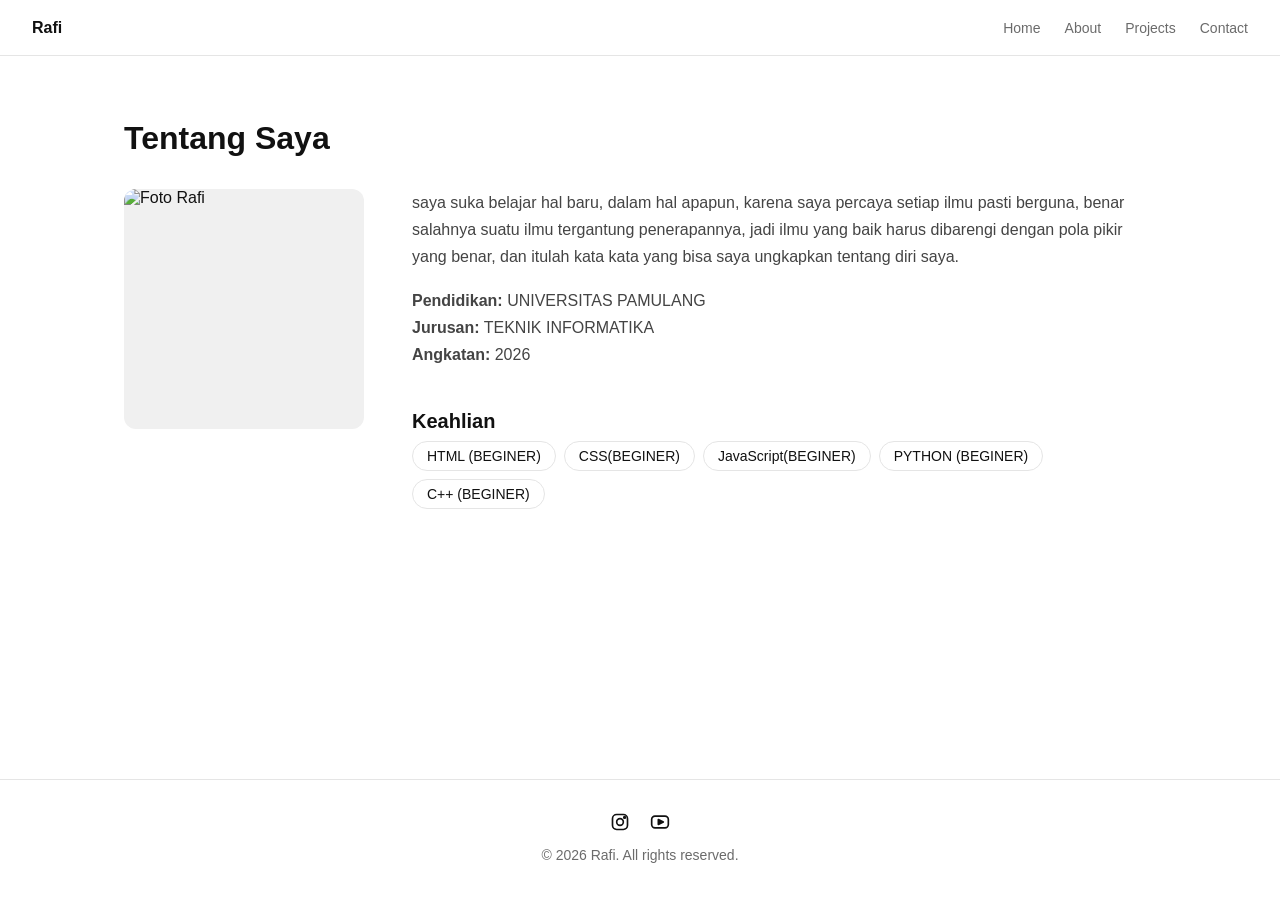
==== about.html @ 8e4441d7 "portofolio" ====
<!DOCTYPE html>
<html lang="id">
<head>
  <meta charset="UTF-8">
  <meta name="viewport" content="width=device-width, initial-scale=1.0">
  <title>Portofolio</title>
  <link rel="stylesheet" href="style.css">
</head>
<body>

  <!-- NAVBAR -->

  <header class="navbar">
    <a href="#home" class="logo">Rafi</a>
  
    <nav class="nav-menu">
      <a href="index.html">Home</a>
      <a href="about.html">About</a>
      <a href="projects.html">Projects</a>
      <a href="contact.html">Contact</a>
    </nav>
  </header>

   <!-- NAVBAR OUT -->
 <!-- CONNTENT -->

  <main>
    <section id="about">
      <h2>Tentang Saya</h2>
      <div class="about-grid">
        <img src="img_20251129_132136_212.jpg" alt="Foto Rafi" class="about-photo">
        <div>
          <p>
            saya suka belajar hal baru, dalam hal apapun, karena saya percaya setiap ilmu 
            pasti berguna, benar salahnya suatu ilmu tergantung penerapannya, jadi ilmu yang baik harus dibarengi dengan pola pikir
            yang benar, dan itulah kata kata yang bisa saya ungkapkan tentang diri saya.
          </p>
          <p class="about-edu">
            <strong>Pendidikan:</strong> UNIVERSITAS PAMULANG<br>
            <strong>Jurusan:</strong> TEKNIK INFORMATIKA<br>
            <strong>Angkatan:</strong> 2026
          </p><br>
          <h3>Keahlian</h3>
          <ul class="skills">
            <li>HTML (BEGINER)</li>
            <li>CSS(BEGINER)</li>
            <li>JavaScript(BEGINER)</li>
            <li>PYTHON (BEGINER)
            <li>C++ (BEGINER)</li>
            </li>
          </ul>
        </div>
      </div>
    </section>
  </main>

  <!-- CONTENT OUT -->
   <!-- FOOTER -->

  <footer class="footer">
    <div class="footer-contact">
      <a href="https://instagram.com/arbi_.8" target="_blank" rel="noopener" aria-label="Instagram">
        <svg viewBox="0 0 24 24" fill="none" stroke="currentColor" stroke-width="2" stroke-linecap="round" stroke-linejoin="round">
          <rect x="3" y="3" width="18" height="18" rx="5"/>
          <circle cx="12" cy="12" r="4"/>
          <circle cx="17.5" cy="6.5" r="1" fill="currentColor"/>
        </svg>
      </a>
  
      <a href="https://youtube.com/@kortep-8" target="_blank" rel="noopener" aria-label="YouTube">
        <svg viewBox="0 0 24 24" fill="none" stroke="currentColor" stroke-width="2" stroke-linecap="round" stroke-linejoin="round">
          <rect x="2" y="5" width="20" height="14" rx="4"/>
          <polygon points="10,9 16,12 10,15" fill="currentColor"/>
        </svg>
      </a>
    </div>
  
    <p class="copyright">&copy; 2026 Rafi. All rights reserved.</p>
  </footer>

  <!-- FOOTER OUT -->

  <script src="script.js"></script>
</body>
</html>
---- style.css ----
/* ===== Dasar ===== */
* { margin: 0; padding: 0; box-sizing: border-box; }

html { scroll-behavior: smooth; }

body {
  font-family: Arial, Helvetica, sans-serif;
  color: #111;
  background: #fff;
  min-height: 100vh;
  display: flex;
  flex-direction: column;
}

h1 { font-size: 3.5rem; font-weight: 700; line-height: 1.1; }
h2 { font-size: 2rem; font-weight: 600; margin-bottom: 32px; }
h3 { font-size: 1.25rem; font-weight: 600; margin-bottom: 8px; }
p  { line-height: 1.7; color: #444; }

/* ===== Navbar ===== */
.navbar {
  position: fixed;
  top: 0;
  left: 0;
  width: 100%;
  height: 56px;
  display: flex;
  align-items: center;
  justify-content: space-between;
  padding: 0 32px;
  background: rgba(255, 255, 255, 0.9);
  backdrop-filter: blur(8px);
  border-bottom: 1px solid #e5e5e5;
  z-index: 100;
}

.logo {
  font-size: 1rem;
  font-weight: 600;
  color: #111;
  text-decoration: none;
}

.nav-menu {
  display: flex;
  align-items: center;
  gap: 24px;
}

.nav-menu a {
  position: relative;
  font-size: 0.875rem;
  font-weight: 500;
  color: #6b6b6b;
  text-decoration: none;
  padding: 4px 0;
  transition: color 0.2s ease;
}

.nav-menu a:hover,
.nav-menu a.active { color: #111; }

/* Garis bawah saat hover dan pada halaman yang sedang dibuka */
.nav-menu a::after {
  content: "";
  position: absolute;
  left: 0;
  bottom: 0;
  width: 0;
  height: 1.5px;
  background: #111;
  transition: width 0.25s ease;
}

.nav-menu a:hover::after,
.nav-menu a.active::after { width: 100%; }

/* ===== Layout ===== */
main {
  flex: 1;
  width: 100%;
  max-width: 1080px;
  margin: 0 auto;
  padding: 120px 24px 48px;   /* 120px = ruang di bawah navbar */
}

/* ===== Tombol ===== */
.btn {
  display: inline-block;
  padding: 12px 24px;
  border-radius: 8px;
  font-size: 0.9375rem;
  font-weight: 500;
  text-decoration: none;
  transition: opacity 0.2s ease;
}
.btn:hover { opacity: 0.8; }
.btn-solid   { background: #111; color: #fff; }
.btn-outline { border: 1px solid #111; color: #111; }

/* ===== Home ===== */
.hero {
  position: relative;
  min-height: 480px;
  padding: 0;
  display: flex;
  align-items: center;
  overflow: hidden;
  border-radius: 12px;
}

/* Foto memenuhi seluruh area di belakang teks */
.hero-photo {
  position: absolute;
  inset: 0;
  z-index: 1;
}

.hero-photo img {
  width: 100%;
  height: 100%;
  object-fit: cover;
  object-position: center;
  display: block;
  transform: scaleX(-1);          /* mirror, hapus baris ini kalau tidak mau */
}

/* Lapisan blur: kiri buram (area teks), kanan tajam */
.hero-photo::after {
  content: "";
  position: absolute;
  inset: 0;
  backdrop-filter: blur(10px);
  -webkit-backdrop-filter: blur(10px);
  background: linear-gradient(to right,
              rgba(255, 255, 255, 0.75) 0%,
              rgba(255, 255, 255, 0.35) 45%,
              rgba(255, 255, 255, 0) 75%);
  -webkit-mask-image: linear-gradient(to right, #000 0%, #000 40%, transparent 75%);
  mask-image: linear-gradient(to right, #000 0%, #000 40%, transparent 75%);
}

.hero-text {
  position: relative;
  z-index: 2;                      /* teks di atas foto dan blur */
  max-width: 520px;
  padding: 48px;
}

/* HP: seluruh foto diburamkan agar teks tetap terbaca */
@media (max-width: 768px) {
  .hero-photo::after {
    -webkit-mask-image: none;
    mask-image: none;
    background: rgba(255, 255, 255, 0.6);
  }
  .hero-text { padding: 32px 24px; }
}

/* ===== About ===== */
.about-grid {
  display: grid;
  grid-template-columns: 240px 1fr;
  gap: 48px;
  align-items: start;
}
.about-photo {
  width: 100%;
  aspect-ratio: 1 / 1;
  object-fit: cover;
  border-radius: 12px;
  background: #f0f0f0;
}
.about-edu { margin: 16px 0 24px; }
.skills {
  list-style: none;
  display: flex;
  flex-wrap: wrap;
  gap: 8px;
}
.skills li {
  padding: 6px 14px;
  border: 1px solid #e5e5e5;
  border-radius: 999px;
  font-size: 0.875rem;
}

/* ===== Projects ===== */
.project-grid {
  display: grid;
  grid-template-columns: repeat(2, 1fr);
  gap: 32px;
}
.card {
  border: 1px solid #e5e5e5;
  border-radius: 12px;
  overflow: hidden;
}
.card img {
  width: 100%;
  aspect-ratio: 16 / 9;
  object-fit: cover;
  display: block;
  background: #f0f0f0;
}
.card-body { padding: 24px; }
.tech { font-size: 0.8125rem; color: #6b6b6b; margin: 12px 0; }
.card-links { display: flex; gap: 16px; }
.card-links a {
  font-size: 0.875rem;
  font-weight: 500;
  color: #2563eb;
  text-decoration: none;
}
.card-links a:hover { text-decoration: underline; }

/* ===== Contact ===== */
.contact { text-align: center; }
.contact p { max-width: 480px; margin: 0 auto 24px; }
.contact-links { margin-top: 24px; }
.contact-links a { color: #111; font-size: 0.9375rem; }

/* ===== Footer ===== */
.footer {
  padding: 32px 24px;
  border-top: 1px solid #e5e5e5;
  text-align: center;
}
.footer-contact {
  display: flex;
  justify-content: center;
  align-items: center;
  gap: 20px;
  margin-bottom: 12px;
}
.footer-contact a {
  display: flex;
  color: #111;
  transition: color 0.2s ease, transform 0.2s ease;
}
.footer-contact svg { width: 20px; height: 20px; }
.footer-contact a:hover { color: #2563eb; transform: translateY(-2px); }
.copyright { font-size: 0.875rem; color: #6b6b6b; }

/* ===== Tampilan HP ===== */
@media (max-width: 768px) {
  h1 { font-size: 2.5rem; }
  h2 { font-size: 1.75rem; }
  main { padding-top: 96px; }
  .about-grid { grid-template-columns: 1fr; gap: 24px; }
  .about-photo { max-width: 200px; }
  .project-grid { grid-template-columns: 1fr; }
}

@media (max-width: 600px) {
  .navbar { padding: 0 16px; }
  .nav-menu { gap: 14px; }
  .nav-menu a { font-size: 0.8125rem; }
}
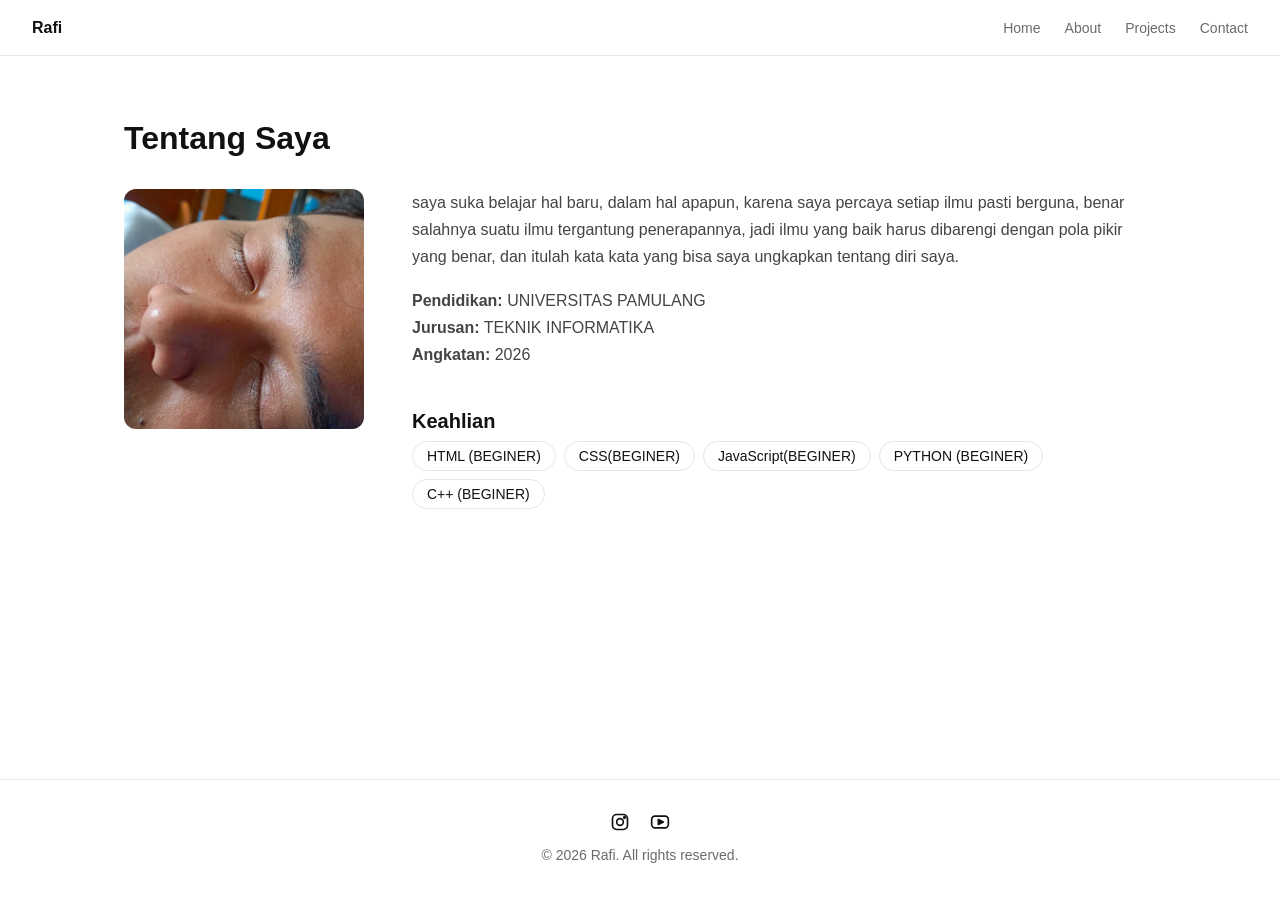
==== commit 06b860d3: "Update Instagram link in footer" ====
--- a/about.html
+++ b/about.html
@@ -59,7 +59,7 @@
 
   <footer class="footer">
     <div class="footer-contact">
-      <a href="https://instagram.com/arbi_.8" target="_blank" rel="noopener" aria-label="Instagram">
+      <a href="https://instagram.com/arbi_.08" target="_blank" rel="noopener" aria-label="Instagram">
         <svg viewBox="0 0 24 24" fill="none" stroke="currentColor" stroke-width="2" stroke-linecap="round" stroke-linejoin="round">
           <rect x="3" y="3" width="18" height="18" rx="5"/>
           <circle cx="12" cy="12" r="4"/>
@@ -82,4 +82,4 @@
 
   <script src="script.js"></script>
 </body>
-</html>+</html>
